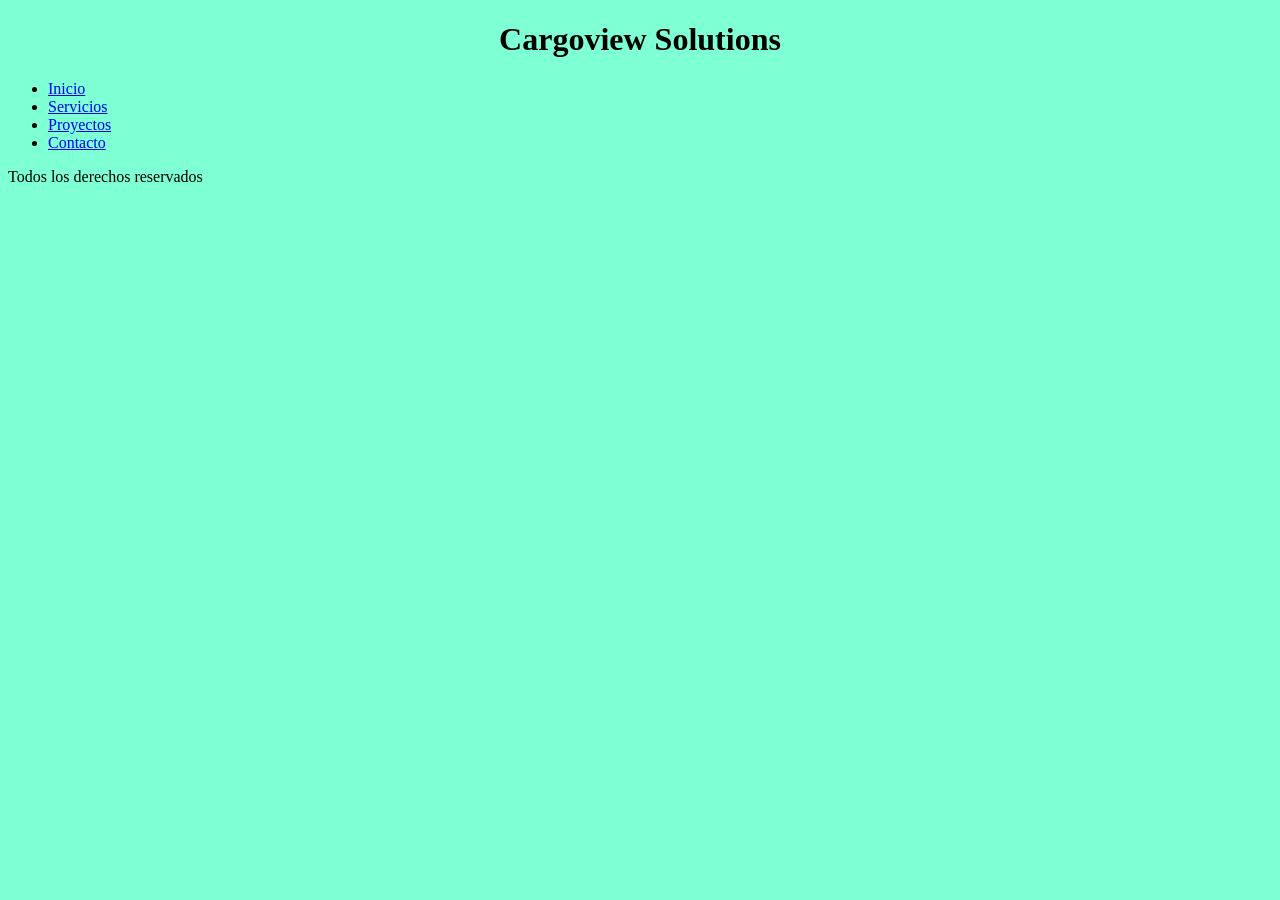
==== contacto.html @ d5a67017 "Add files via upload" ====
<!DOCTYPE html>
<html lang="es">
<head>
    <meta charset="UTF-8">
    <meta name="viewport" content="width=device-width, initial-scale=1.0">
    <title>Cargoview Solutions</title>
    <link rel="stylesheet" href="estilo.css">
</head>
<body>
    <header>
        <h1 style="text-align: center;"> Cargoview Solutions</h1>
        <nav>
            <UL>
                <li> <a href="index.html">Inicio</a></li>
                <li> <a href="servicios.html">Servicios</a></li>
                <li> <a href="proyectos.html">Proyectos</a></li>
                <li> <a href="contacto.html">Contacto</a></li>
            </UL>
        </nav>
    </header>
    <main>
    </main>
    <footer>
        <p>Todos los derechos reservados</p>
    </footer>
</body>
</html>
---- estilo.css ----
body{
    background-color: aquamarine;
 }
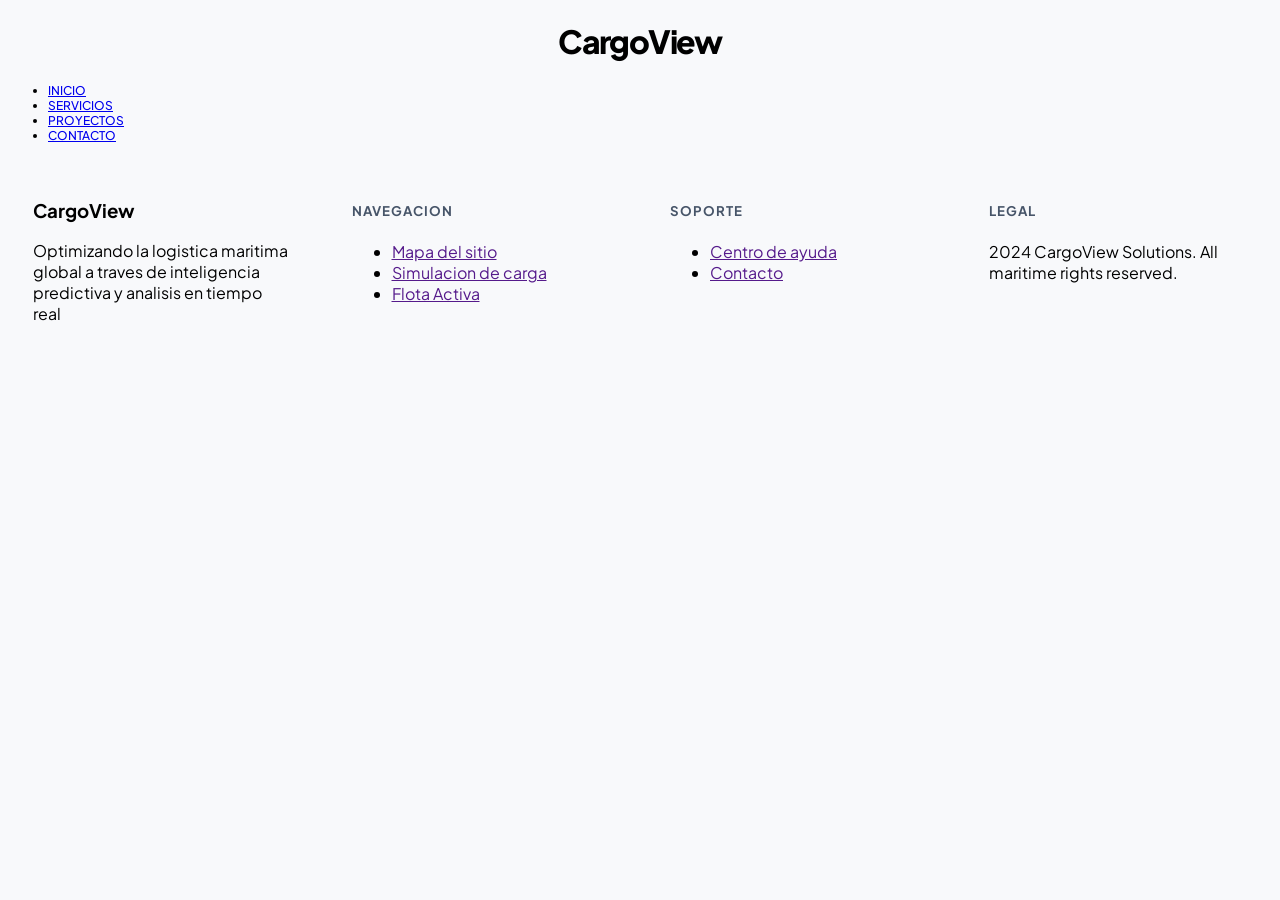
==== commit b3f4f57a: "avances en index, footer y header, estilos ya definidos" ====
--- a/contacto.html
+++ b/contacto.html
@@ -4,24 +4,47 @@
     <meta charset="UTF-8">
     <meta name="viewport" content="width=device-width, initial-scale=1.0">
     <title>Cargoview Solutions</title>
-    <link rel="stylesheet" href="estilo.css">
+    <link rel="stylesheet" href="estilos/estilo.css">
 </head>
 <body>
     <header>
-        <h1 style="text-align: center;"> Cargoview Solutions</h1>
+        <h1 style="text-align: center;"> CargoView </h1>
         <nav>
-            <UL>
+            <ul class ='nav-links'>
                 <li> <a href="index.html">Inicio</a></li>
                 <li> <a href="servicios.html">Servicios</a></li>
                 <li> <a href="proyectos.html">Proyectos</a></li>
                 <li> <a href="contacto.html">Contacto</a></li>
-            </UL>
+            </ul>
         </nav>
     </header>
     <main>
     </main>
-    <footer>
-        <p>Todos los derechos reservados</p>
+   <footer id = "footer">
+        <div>
+            <h3>CargoView</h3>
+            <p>Optimizando la logistica maritima global a traves de inteligencia predictiva y analisis en tiempo real</p>
+        </div>
+        <div>
+            <h5>NAVEGACION</h5>
+            <ul>
+                <li><a href ="">Mapa del sitio</a></li>
+                <li><a href ="">Simulacion de carga</a></li>
+                <li><a href ="">Flota Activa</a></li>
+            </ul>
+        </div>
+        <div>
+            <h5>SOPORTE</h5>
+            <ul>
+                <li><a href ="">Centro de ayuda</a></li>
+                <li><a href ="">Contacto</a></li>
+            </ul>
+        </div>
+        <div>
+            <h5>LEGAL</h5>
+            <p>2024 CargoView Solutions. All maritime rights reserved.</p>
+        </div>
+        
     </footer>
 </body>
 </html>
--- a/estilos/estilo.css
+++ b/estilos/estilo.css
@@ -0,0 +1,96 @@
+@import url('https://fonts.googleapis.com/css2?family=Plus+Jakarta+Sans:wght@400;500;600;700;800&display=swap');
+
+/* variables de los colores que se van a usar en la aplicacion */
+:root {
+    --primario: #002147;
+    --secundario: #003366;
+    --tercero: #28a745;
+    --neutral: #475569;
+    --neutral-bg: #eceef0;
+    --blanco: #ffffff;
+    --blanco-nieve: #f8f9fb;
+    --negro: #000000;
+}
+
+body {
+  font-family: 'Plus Jakarta Sans', sans-serif;
+  background-color: var(--blanco-nieve);
+}
+
+footer {
+    display: grid;
+    grid-template-columns: repeat(4, 1fr);
+    grid-gap: 60px;
+    height: 200px;
+    padding: 25px;
+}
+
+h1, h2 {
+  font-weight: 800; 
+  letter-spacing: -0.05em;
+}
+
+h5 {
+    font-weight: 700;
+    letter-spacing: 0.08em;
+    color: var(--neutral);
+    opacity: 100%;
+}
+
+.nav-links, .label {
+  font-weight: 500;
+  text-transform: uppercase;
+  font-size: 0.75rem; 
+}
+
+.contenedor-principal {
+    display: flex;
+    width: 100%;
+    justify-content: space-evenly;
+    gap: 20px;
+}
+
+.contenedor, .contenedor-mapa {
+    border: 1px solid black;
+    background-color: var(--neutral-bg);
+}
+
+.boton {
+    display: inline-block;
+    padding: 10px 16px;
+    border-radius: 8px;
+    border: 1px solid transparent;
+    font-weight: 600;
+    text-decoration: none;
+    cursor: pointer;
+}
+
+.boton-primario {
+    background-color: var(--primario);
+    color: var(--blanco);
+    border-color: var(--primario);
+}
+
+.boton-secundario {
+    background-color: var(--secundario);
+    color: var(--blanco);
+    border-color: var(--secundario);
+}
+
+.boton-tercero {
+    background-color: var(--tercero);
+    color: var(--blanco);
+    border-color: var(--tercero);
+}
+
+.boton-neutral {
+    background-color: var(--neutral);
+    color: var(--blanco);
+    border-color: var(--neutral);
+}
+
+.boton-bordeado {
+    background-color: transparent;
+    color: var(--primario);
+    border-color: var(--primario);
+}
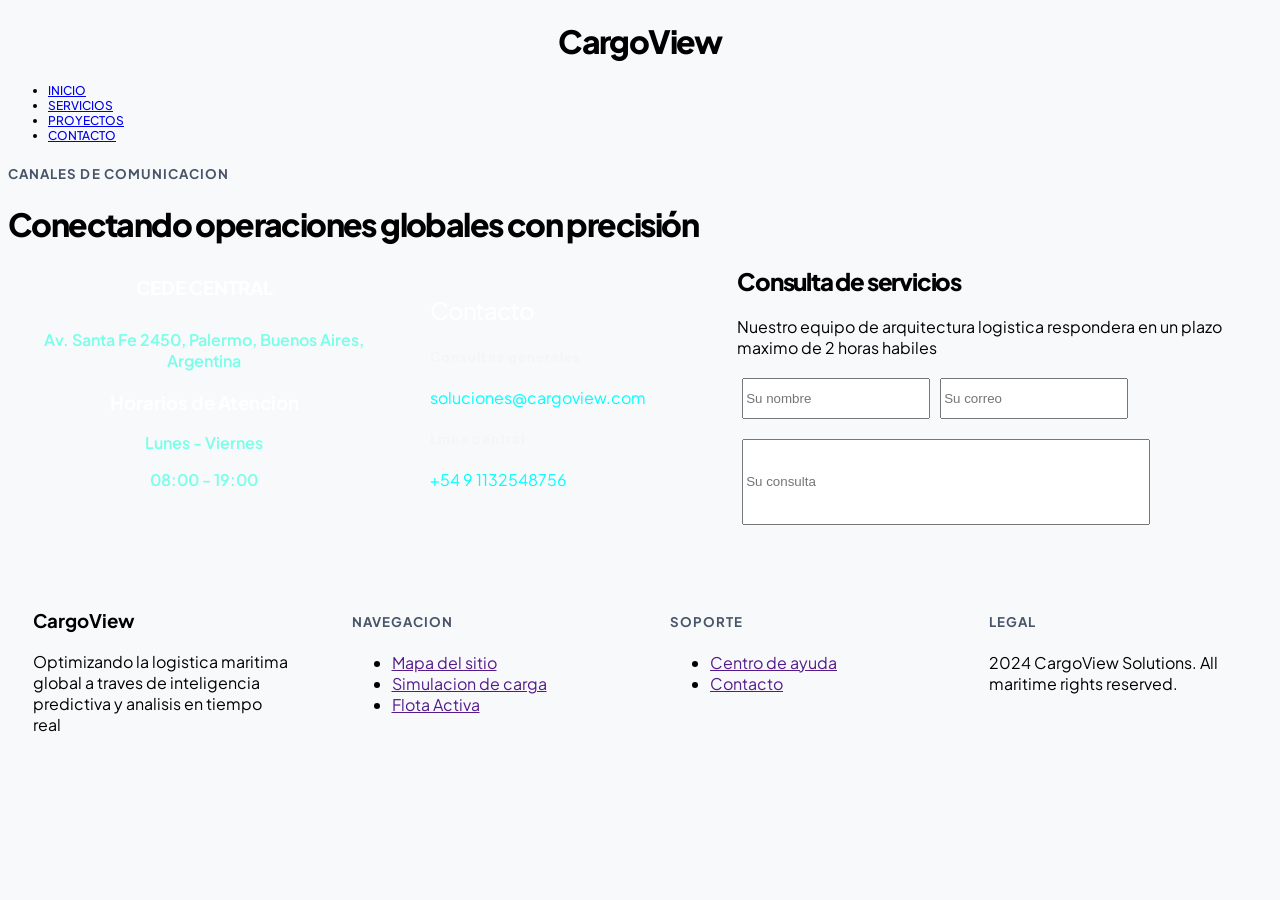
==== commit 20b5ec52: "Add files via upload" ====
--- a/contacto.html
+++ b/contacto.html
@@ -19,6 +19,67 @@
         </nav>
     </header>
     <main>
+     <main id = "main">
+        <h5>CANALES DE COMUNICACION</h5>
+        <h1>Conectando operaciones globales con precisión</h1>
+
+        <div class = "contenedor-principal">
+            <div class = "contenedor1">
+                <h3 style="color: rgb(255, 255, 255); margin-top: 10px; text-align: center;">
+                    CEDE CENTRAL
+                    </h3>
+                   
+                    <p style="font-weight: 600;   margin-left: 10px;margin-right: 10px;color: rgb(120, 255, 232); margin-top:30px; text-align: center;">Av. Santa Fe 2450, Palermo, Buenos Aires, Argentina</p>
+                    <div>
+                         <h3 style="color: rgb(255, 255, 255); margin-top: 20px; text-align: center;">
+                    Horarios de Atencion
+                    </h3>
+                    <p style="font-weight: 600;  margin-left: 10px;margin-right: 10px;color: rgb(120, 255, 232); margin-top:5px; text-align: center;">Lunes - Viernes</p>
+                    <p style="font-weight: 600;  margin-left: 10px;margin-right: 10px;color: rgb(120, 255, 232); margin-top:5px; text-align: center;">08:00 - 19:00</p>
+            </div>
+            </div> 
+            
+             <div style="width: 25%; height: 300px;" class = "contenedor3">
+                <h2 style="margin-top: 10%; margin-left: 10px; color: white;  font-weight: 500; ">Contacto</h2>
+                <h5 style="margin-left: 10px; color: whitesmoke;">Consultas generales</h5>
+                <p style="margin-left: 10px;margin-right: 10px;color: aqua; margin-top:0px;">soluciones@cargoview.com</p>
+                <h5 style="margin-left: 10px; color: whitesmoke;">Linea central</h5>
+                <p style="margin-left: 10px;margin-right: 10px;color: aqua; margin-top:0px;">+54 9 1132548756</p>
+
+            
+            
+            </div>      
+
+
+            <div style="width: 45%; height: 300px;" class = "contenedor2">
+                <h2 style="margin-top: 0%;;">Consulta de servicios</h2>
+               <p style="color: black;" > Nuestro equipo de arquitectura logistica respondera en un plazo maximo de 2 horas habiles</p>
+                 <div>
+
+       <form style="margin:20px; margin-left:5px;">
+
+    <div style="display:flex; gap:10px;">
+        <div>
+            
+            <input type="text" placeholder="Su nombre" style="width:180px; height:35px;">
+        </div>
+
+        <div>
+            
+            <input type="text" placeholder="Su correo" style="width:180px; height:35px;">
+        </div>
+
+    </div>
+    
+    <div style="margin-top:20px;">
+        <input type="text" placeholder="Su consulta" style="width:400px; height:80px;">
+    </div>
+
+</form>
+
+
+            </div>       
+        </div>
     </main>
    <footer id = "footer">
         <div>
@@ -28,16 +89,16 @@
         <div>
             <h5>NAVEGACION</h5>
             <ul>
-                <li><a href ="">Mapa del sitio</a></li>
-                <li><a href ="">Simulacion de carga</a></li>
-                <li><a href ="">Flota Activa</a></li>
+                <li><a id="pie" href ="">Mapa del sitio</a></li>
+                <li><a id="pie"  href ="">Simulacion de carga</a></li>
+                <li><a id="pie"  href ="">Flota Activa</a></li>
             </ul>
         </div>
         <div>
             <h5>SOPORTE</h5>
             <ul>
-                <li><a href ="">Centro de ayuda</a></li>
-                <li><a href ="">Contacto</a></li>
+                <li><a id="pie" href ="">Centro de ayuda</a></li>
+                <li><a  id="pie" href ="">Contacto</a></li>
             </ul>
         </div>
         <div>
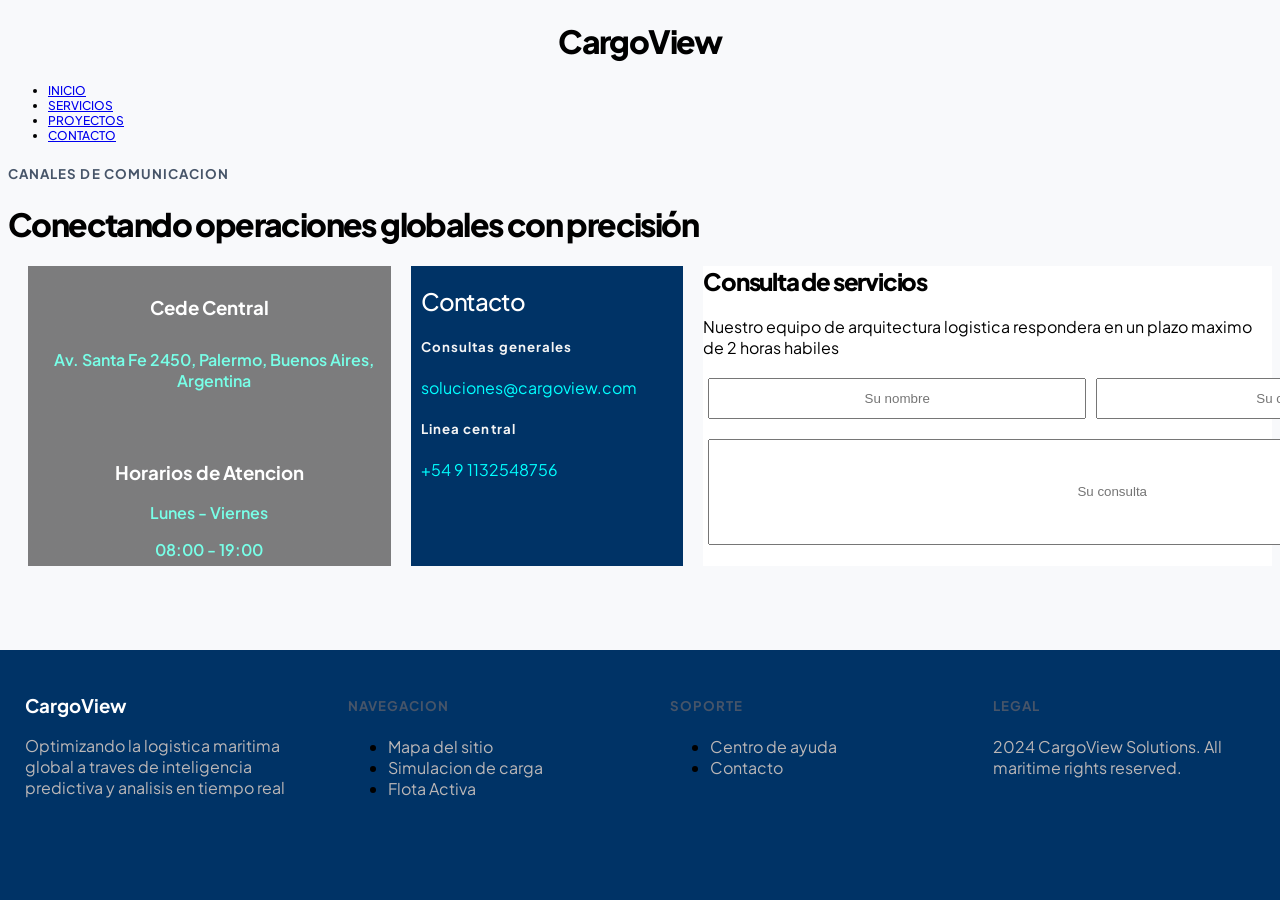
==== commit 3344b507: "Add files via upload" ====
--- a/contacto.html
+++ b/contacto.html
@@ -25,13 +25,13 @@
 
         <div class = "contenedor-principal">
             <div class = "contenedor1">
-                <h3 style="color: rgb(255, 255, 255); margin-top: 10px; text-align: center;">
-                    CEDE CENTRAL
+                <h3 style="color: rgb(255, 255, 255); margin-top: 30px; text-align: center;">
+                    Cede Central
                     </h3>
                    
-                    <p style="font-weight: 600;   margin-left: 10px;margin-right: 10px;color: rgb(120, 255, 232); margin-top:30px; text-align: center;">Av. Santa Fe 2450, Palermo, Buenos Aires, Argentina</p>
+                    <p style="font-weight: 600;   margin-left: 20px;margin-right: 10px;color: rgb(120, 255, 232); margin-top:30px; text-align: center;">Av. Santa Fe 2450, Palermo, Buenos Aires, Argentina</p>
                     <div>
-                         <h3 style="color: rgb(255, 255, 255); margin-top: 20px; text-align: center;">
+                         <h3 style="color: rgb(255, 255, 255); margin-top: 70px; text-align: center;">
                     Horarios de Atencion
                     </h3>
                     <p style="font-weight: 600;  margin-left: 10px;margin-right: 10px;color: rgb(120, 255, 232); margin-top:5px; text-align: center;">Lunes - Viernes</p>
@@ -40,7 +40,7 @@
             </div> 
             
              <div style="width: 25%; height: 300px;" class = "contenedor3">
-                <h2 style="margin-top: 10%; margin-left: 10px; color: white;  font-weight: 500; ">Contacto</h2>
+                <h2 style="margin-left: 10px; color: white;  font-weight: 500; ">Contacto</h2>
                 <h5 style="margin-left: 10px; color: whitesmoke;">Consultas generales</h5>
                 <p style="margin-left: 10px;margin-right: 10px;color: aqua; margin-top:0px;">soluciones@cargoview.com</p>
                 <h5 style="margin-left: 10px; color: whitesmoke;">Linea central</h5>
@@ -56,23 +56,22 @@
                <p style="color: black;" > Nuestro equipo de arquitectura logistica respondera en un plazo maximo de 2 horas habiles</p>
                  <div>
 
-       <form style="margin:20px; margin-left:5px;">
+       <form style="margin:20px; margin-left:5px; text-align: center;">
 
     <div style="display:flex; gap:10px;">
         <div>
-            
-            <input type="text" placeholder="Su nombre" style="width:180px; height:35px;">
+            <input type="text" placeholder="Su nombre" style="width:370px; height:35px; text-align: center;">
         </div>
 
         <div>
             
-            <input type="text" placeholder="Su correo" style="width:180px; height:35px;">
+            <input type="text" placeholder="Su correo" style="width:370px; height:35px; text-align: center;">
         </div>
 
     </div>
     
     <div style="margin-top:20px;">
-        <input type="text" placeholder="Su consulta" style="width:400px; height:80px;">
+        <input type="text" placeholder="Su consulta" style="width:800px; height:100px;text-align: center;">
     </div>
 
 </form>
--- a/estilos/estilo.css
+++ b/estilos/estilo.css
@@ -18,11 +18,15 @@
 }
 
 footer {
-    display: grid;
+    background-color:  #003366;
+    display:grid;
     grid-template-columns: repeat(4, 1fr);
     grid-gap: 60px;
     height: 200px;
     padding: 25px;
+    position: fixed;
+    bottom: 0%;
+    left: 0%;
 }
 
 h1, h2 {
@@ -36,6 +40,9 @@
     color: var(--neutral);
     opacity: 100%;
 }
+h3{ color: var(--blanco);}
+p
+{color: rgb(187, 183, 183)}
 
 .nav-links, .label {
   font-weight: 500;
@@ -93,4 +100,26 @@
     background-color: transparent;
     color: var(--primario);
     border-color: var(--primario);
-}+}
+#pie{color: rgb(187, 183, 183);
+    text-decoration: none;
+    
+}
+.contenedor1{
+height: 300px; 
+background-image:linear-gradient(rgba(0,0,0,0.5), rgba(0,0,0,0.5)), url(https://img.freepik.com/foto-gratis/edificios-ciudad-reflejo-atardecer_23-2152013752.jpg?semt=ais_incoming&w=740&q=80); 
+background-size: cover;
+margin-left: 20px;
+width: 33.33%;
+
+}
+.contenedor2{
+width: 33.33%; 
+height: 700px; 
+background-color: white;
+}
+.contenedor3{
+    width: 33.33%; 
+height: 700px; 
+background-color:#003366;
+}
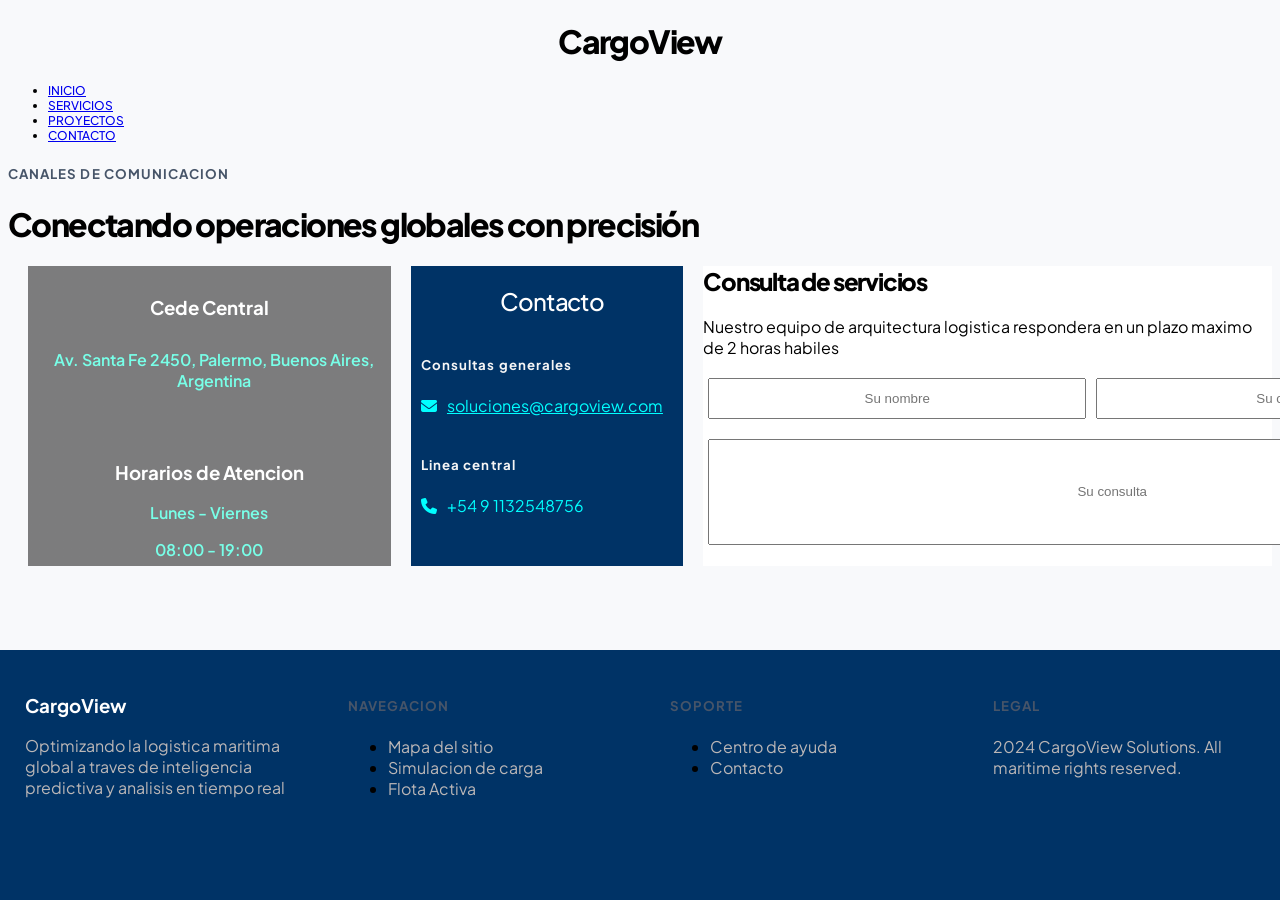
==== commit b112b9d9: "Mejore un poco  el codigo de estilo y contacto" ====
--- a/contacto.html
+++ b/contacto.html
@@ -1,6 +1,7 @@
 <!DOCTYPE html>
 <html lang="es">
 <head>
+    <link rel="stylesheet" href="https://cdnjs.cloudflare.com/ajax/libs/font-awesome/6.5.0/css/all.min.css">
     <meta charset="UTF-8">
     <meta name="viewport" content="width=device-width, initial-scale=1.0">
     <title>Cargoview Solutions</title>
@@ -25,35 +26,32 @@
 
         <div class = "contenedor-principal">
             <div class = "contenedor1">
-                <h3 style="color: rgb(255, 255, 255); margin-top: 30px; text-align: center;">
+                <h3 class="cede">
                     Cede Central
                     </h3>
                    
-                    <p style="font-weight: 600;   margin-left: 20px;margin-right: 10px;color: rgb(120, 255, 232); margin-top:30px; text-align: center;">Av. Santa Fe 2450, Palermo, Buenos Aires, Argentina</p>
+                    <p class="direccion">Av. Santa Fe 2450, Palermo, Buenos Aires, Argentina</p>
                     <div>
-                         <h3 style="color: rgb(255, 255, 255); margin-top: 70px; text-align: center;">
+                         <h3 class="atencion">
                     Horarios de Atencion
                     </h3>
-                    <p style="font-weight: 600;  margin-left: 10px;margin-right: 10px;color: rgb(120, 255, 232); margin-top:5px; text-align: center;">Lunes - Viernes</p>
-                    <p style="font-weight: 600;  margin-left: 10px;margin-right: 10px;color: rgb(120, 255, 232); margin-top:5px; text-align: center;">08:00 - 19:00</p>
+                    <p class="dias">Lunes - Viernes</p>
+                    <p class="dias">08:00 - 19:00</p>
             </div>
             </div> 
             
              <div style="width: 25%; height: 300px;" class = "contenedor3">
-                <h2 style="margin-left: 10px; color: white;  font-weight: 500; ">Contacto</h2>
-                <h5 style="margin-left: 10px; color: whitesmoke;">Consultas generales</h5>
-                <p style="margin-left: 10px;margin-right: 10px;color: aqua; margin-top:0px;">soluciones@cargoview.com</p>
-                <h5 style="margin-left: 10px; color: whitesmoke;">Linea central</h5>
-                <p style="margin-left: 10px;margin-right: 10px;color: aqua; margin-top:0px;">+54 9 1132548756</p>
+                <h2 class="titu">Contacto</h2>
+                <h5 class="subtitu"></i>Consultas generales </h5>
+                <a href="mailto:soluciones@cargoview.com"; class="datos"><i class="fas fa-envelope"></i>soluciones@cargoview.com</a>
+                <h5 class="subtitu">Linea central</h5>
+                <p class="datos"><i class="fas fa-phone"></i>+54 9 1132548756</p>
 
-            
-            
             </div>      
-
 
             <div style="width: 45%; height: 300px;" class = "contenedor2">
                 <h2 style="margin-top: 0%;;">Consulta de servicios</h2>
-               <p style="color: black;" > Nuestro equipo de arquitectura logistica respondera en un plazo maximo de 2 horas habiles</p>
+               <p class="texto"> Nuestro equipo de arquitectura logistica respondera en un plazo maximo de 2 horas habiles</p>
                  <div>
 
        <form style="margin:20px; margin-left:5px; text-align: center;">
--- a/estilos/estilo.css
+++ b/estilos/estilo.css
@@ -123,3 +123,47 @@
 height: 700px; 
 background-color:#003366;
 }
+.direccion{
+    font-weight: 600;  
+     margin-left: 20px;
+     margin-right: 10px;
+     color: rgb(120, 255, 232); 
+     margin-top:30px;
+      text-align: center;}
+    
+.atencion{
+color: rgb(255, 255, 255);
+margin-top: 70px;
+text-align: center;
+}
+.dias{font-weight: 600; 
+     margin-left: 10px;
+     margin-right: 10px;color: rgb(120, 255, 232);
+      margin-top:5px; 
+      text-align: center;}
+
+.titu{ margin-left: 10px; 
+        color: white;  
+        font-weight: 500;
+        text-align: center;
+    
+    
+    }
+.subtitu{margin-left: 10px; 
+    color: whitesmoke;
+    margin-top: 40px;
+
+}  
+    
+.datos{margin-left: 10px;
+    margin-right: 10px;
+    color: aqua; 
+    margin-top:0px;}
+.cede{color: rgb(255, 255, 255); 
+    margin-top: 30px; 
+    text-align: center;} 
+.texto{color: #000000;}      
+i{
+    margin-right: 10px;
+    color: aqua;
+} 
